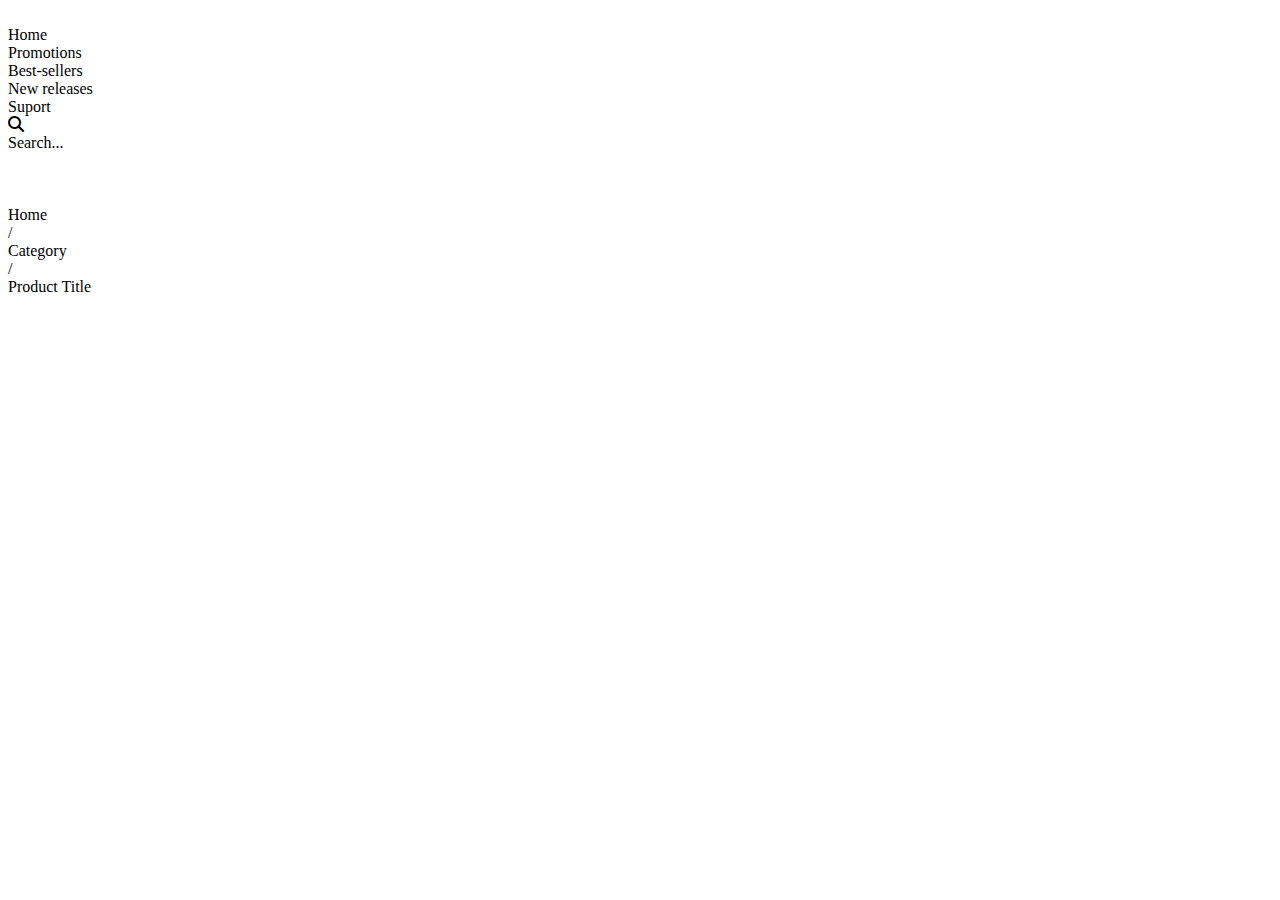
==== letrongthien_21003481/index/index.html @ 2b2dcbc2 "xong dau" ====
<!DOCTYPE html>
<html lang="en">

<head>
    <meta charset="UTF-8">
    <meta http-equiv="X-UA-Compatible" content="IE=edge">
    <meta name="viewport" content="width=device-width, initial-scale=1.0">
    <title>Document</title>
    <link rel="stylesheet" href="/style/index.css">
    <link rel="stylesheet" href="https://cdnjs.cloudflare.com/ajax/libs/font-awesome/6.3.0/css/all.min.css">
</head>

<body>
    <!-- heading -->
    <div class="heading">
        <div class="heading_left">
            <div class="content"><img src="/img/Image 1713.png" alt=""></div>
            <div class="content">Home</div>
            <div class="content">Promotions</div>
            <div class="content">Best-sellers</div>
            <div class="content">New releases</div>
            <div class="content">Suport</div>
        </div>
        <div class="heading_right">
            <div class="  content-2 content-2-one">
                <div class="seach"><i class="fa-solid fa-magnifying-glass"></i> </div>
                <div class="seach">Search...</div>
            </div>
            <div class="  content-2"><img src="/img/Bell 1.png" alt=""></div>
            <div class="  content-2"><img src="/img/Shopping cart simple 1.png" alt=""></div>
            <div class="  content-2"><img src="/img/Avatar 758.png" alt=""></div>
        </div>

    </div>
    <!-- center -->
    <div class="center">
        <div class="center_one">
            <div>Home</div>
            <div>/</div>
            <div>Category</div>
            <div>/</div>
            <div>Product Title</div>
        </div>
    </div>

</body>

</html>
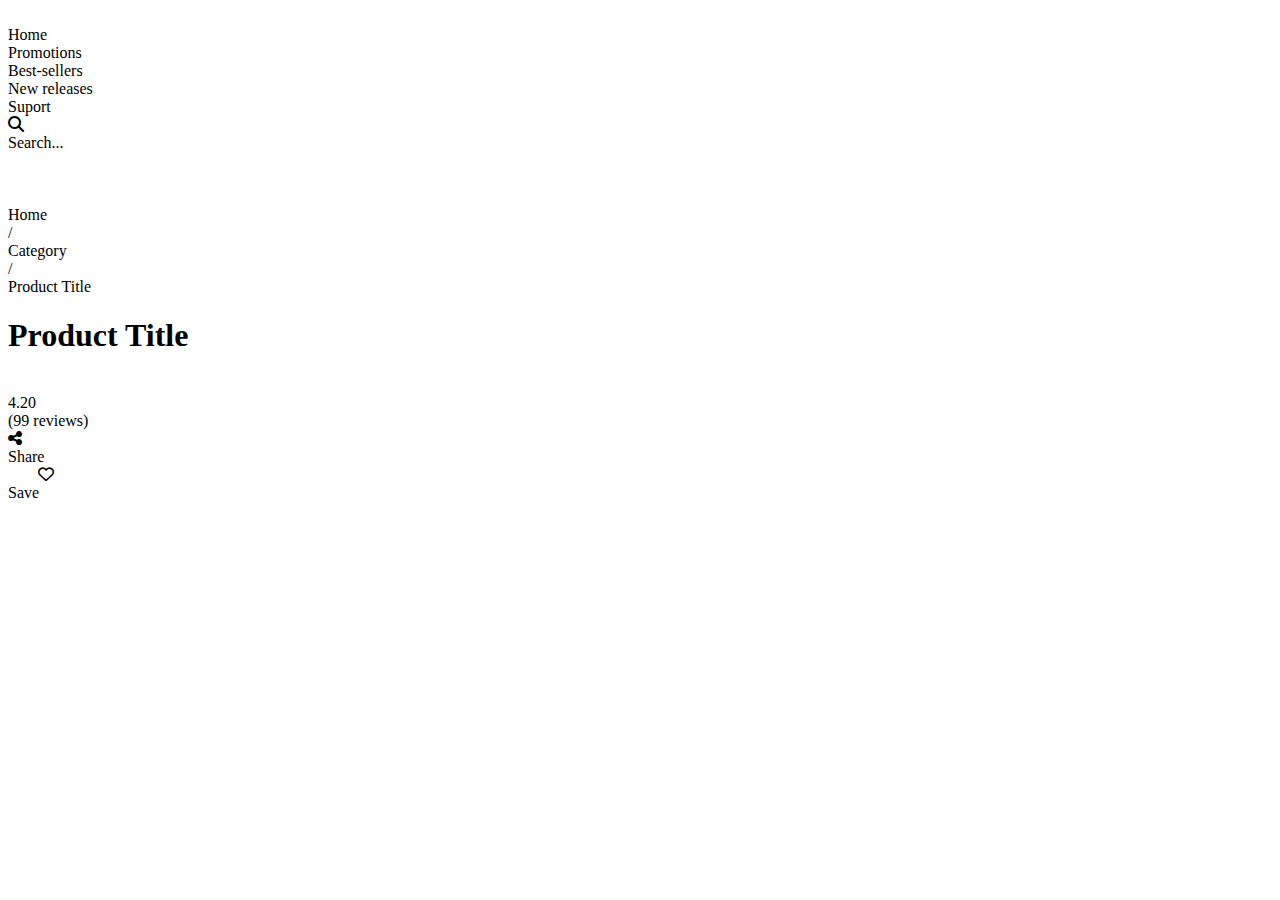
==== commit bfd8f19d: "xong hinh" ====
--- a/letrongthien_21003481/index/index.html
+++ b/letrongthien_21003481/index/index.html
@@ -35,12 +35,42 @@
     <!-- center -->
     <div class="center">
         <div class="center_one">
-            <div>Home</div>
-            <div>/</div>
-            <div>Category</div>
-            <div>/</div>
-            <div>Product Title</div>
+            <div class="mau">Home</div>
+            <div class="mau">/</div>
+            <div class="mau">Category</div>
+            <div class="">/</div>
+            <div class="mau_one">Product Title</div>
         </div>
+        <h1 class="center_two">Product Title</h1>
+        <div class="center_three">
+            <div class="center_three-left">
+                <div>
+                    <img src="/img/Rating 303.png" alt="">
+                </div>
+                <div>4.20</div>
+                <div>(99 reviews)</div>
+            </div>
+            <div class="center_three-right">
+                <div class="mau_one"><i class="fa-solid fa-share-nodes"></i> </div>
+                <div class="mau_one">Share</div>
+                <div style="padding-left: 30px;"><i class="fa-regular fa-heart"></i></div>
+                <div class="mau_one">Save</div>
+            </div>
+        </div>
+
+        <div class="center_four">
+            <div style="flex: 2 ;"><img src="/img/Image 1705.png" alt=""></div>
+            <div style="flex: 1;">
+                <div><img src="/img/Image 1708.png" alt=""></div><br>
+                <div><img src="/img/Image 1706.png" alt=""></div>
+            </div>
+            <div style="flex: 1;">
+                <div><img src="/img/Image 1707.png" alt=""></div><br>
+                <div><img src="/img/Image 1709.png" alt=""></div>
+
+            </div>
+        </div>
+
     </div>
 
 </body>
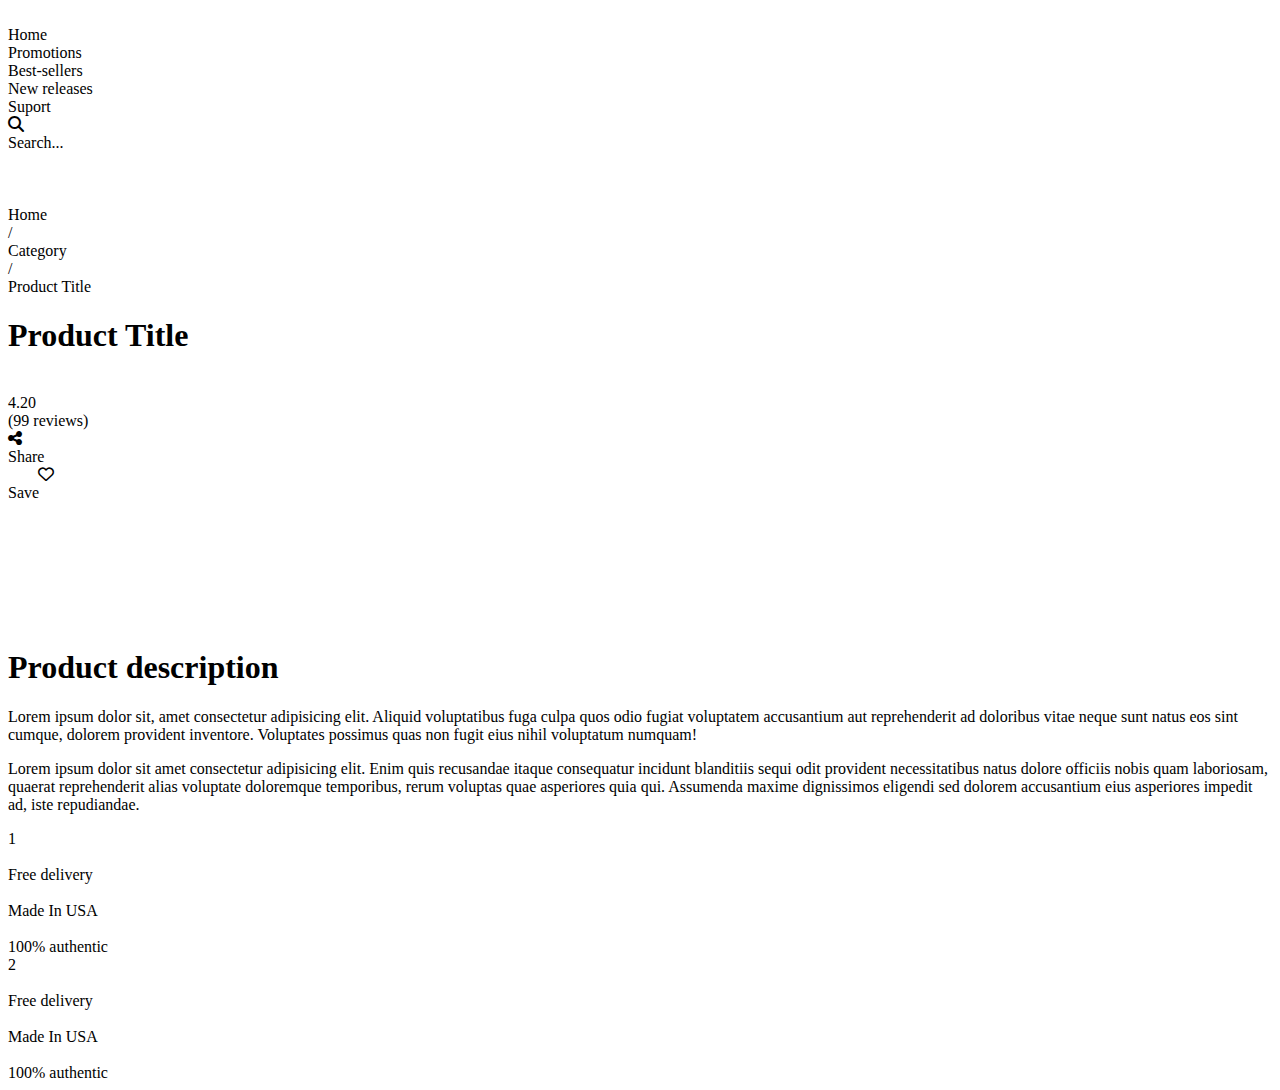
==== commit b9be2c31: "chua xong cen ter" ====
--- a/letrongthien_21003481/index/index.html
+++ b/letrongthien_21003481/index/index.html
@@ -71,8 +71,61 @@
             </div>
         </div>
 
-    </div>
+        <div class="center_five">
+            <div class="center_five_left">
+                <h1>Product description</h1>
+                <p>Lorem ipsum dolor sit, amet consectetur adipisicing elit. Aliquid voluptatibus fuga culpa quos odio fugiat voluptatem accusantium aut reprehenderit ad doloribus vitae neque sunt natus eos sint cumque, dolorem provident inventore. Voluptates
+                    possimus quas non fugit eius nihil voluptatum numquam!</p>
+                <p>Lorem ipsum dolor sit amet consectetur adipisicing elit. Enim quis recusandae itaque consequatur incidunt blanditiis sequi odit provident necessitatibus natus dolore officiis nobis quam laboriosam, quaerat reprehenderit alias voluptate
+                    doloremque temporibus, rerum voluptas quae asperiores quia qui. Assumenda maxime dignissimos eligendi sed dolorem accusantium eius asperiores impedit ad, iste repudiandae.
+                </p>
+
+                <div class="lefticon">
+                    <div class="lefticon_left">1
+                        <div class="lefticon_left-one">
+                            <div><img src="/img/Truck 1.png" alt=""> </div>
+                            <div class="supportlefticon">Free delivery</div>
+                        </div>
+                        <div class="lefticon_left-one">
+                            <div><img src="/img/Globe 1.png" alt=""></div>
+                            <div class="supportlefticon">Made In USA</div>
+                        </div>
+                        <div class="lefticon_left-one">
+                            <div><img src="/img/Chat dots 1.png" alt=""> </div>
+                            <div class="supportlefticon"> 100% authentic</div>
+                        </div>
+
+
+
+
+                    </div>
+                    <div class="lefticon_rigth">2
+                        <div class="lefticon_left">
+                            <div class="lefticon_left-one">
+                                <div><img src="/img/Truck 1.png" alt=""> </div>
+                                <div class="supportlefticon">Free delivery</div>
+                            </div>
+                            <div class="lefticon_left-one">
+                                <div><img src="/img/Globe 1.png" alt=""></div>
+                                <div class="supportlefticon">Made In USA</div>
+                            </div>
+                            <div class="lefticon_left-one">
+                                <div><img src="/img/Chat dots 1.png" alt=""> </div>
+                                <div class="supportlefticon"> 100% authentic</div>
+                            </div>
+                        </div>
+                    </div>
+
+
+                </div>
+                <div class="center_five_right">
+                </div>
+            </div>
+
+        </div>
 
 </body>
 
+</html>
+
 </html>